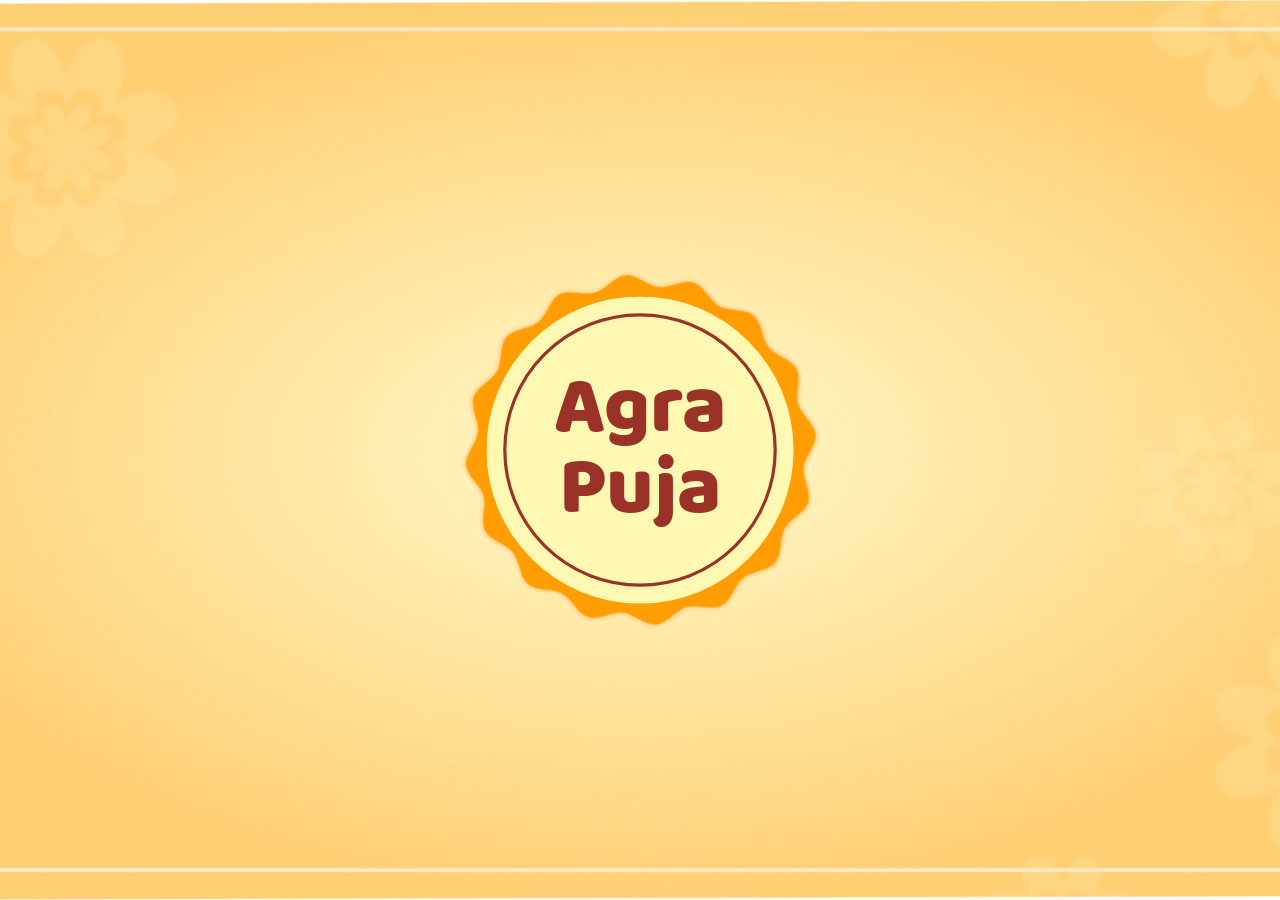
==== agra-puja.html @ 4d64795c "Initial commit" ====
<!doctype html>
<html lang="en">
  <head>
    <meta charset="UTF-8" />
    <meta name="viewport" content="width=device-width, initial-scale=1.0" />
    <title>agra-puja</title>
    <link rel="stylesheet" href="css/types-of-puja.css" />
    <link
      rel="stylesheet"
      href="https://cdn.jsdelivr.net/npm/swiper@11/swiper-bundle.min.css"
    />
    <style>
      .main-page {
        height: 100vh;
        width: 100%;
        position: relative;
        overflow: hidden;
        background-image: url("../assets/image/background-image.png");
        background-position: center;
        background-repeat: no-repeat;
        background-size: cover;
        background-attachment: fixed;
        display: flex;
        justify-content: center;
        align-items: center;
        font-family: "BalooRegular";
      }
    </style>
  </head>
  <body>
    <div class="main-page">
      <div class="page-load">
        <img class="" src="./assets/image/circle-img.png" alt="" />
        <div class="page-load-title">
          <span data-lang-key="type-2">Agra Puja</span>
        </div>
      </div>

      <nav>
        <div class="home-btn">
          <a href="index.html">
            <img src="./assets/image/home-img.png" alt="" />
          </a>
        </div>

        <div class="title-1">
          <div class="outer">
            <h1 data-lang-key="type-2">Agra Puja</h1>
          </div>
        </div>

        <div class="nav-lang-container">
          <div class="nav-btn english">E</div>
          <div class="nav-btn hindi">H</div>
          <div class="nav-btn gujrati">G</div>
        </div>

        <div class="moving-circle"></div>
      </nav>

      <main>
        <div class="container">
          <div class="circle-container">
            <div class="circle rounded-circle-1">
              <a href="anga-puja.html">
                <img class="" src="./assets/image/circle-img.png" alt="" />
                <div class="circle-content">
                  <span data-lang-key="type-1">Anga Puja</span>
                </div>
              </a>
            </div>

            <div class="circle rounded-circle-1">
              <a href="agra-puja.html">
                <img src="./assets/image/circle-img.png" alt="" />
                <div class="circle-content">
                  <span data-lang-key="type-2">Agra Puja</span>
                </div>
              </a>
            </div>

            <div class="circle rounded-circle-1">
              <a href="bhaav-puja.html">
                <img src="./assets/image/circle-img.png" alt="" />
                <div class="circle-content">
                  <span data-lang-key="type-3">Bhaav Puja</span>
                </div>
              </a>
            </div>
          </div>

          <div class="swiper pujaSwiper">
            <div class="swiper-wrapper">
              <!-- slide-1  -->
              <div class="swiper-slide">
                <div class="swiper-slides-images">
                  <img
                    class="swiper-slide-img-1"
                    src="./assets/image/swiper-img.png"
                    alt=""
                  />
                  <img
                    class="swiper-slide-img-2"
                    src="./assets/image/swiper-img-1.png"
                    alt=""
                  />
                  <div class="wrap">
                    <div class="video-mask">
                      <video
                        class="frame-video"
                        src="./assets/video/agra-puja/slide-2.1.mp4"
                        autoplay
                        muted
                        loop
                        playsinline
                      ></video>
                    </div>
                    <div class="swiper-content">
                      <span data-lang-key="slide-2.1"></span>
                    </div>
                  </div>
                </div>
              </div>
              <!-- slide-2  -->
              <div class="swiper-slide">
                <div class="swiper-slides-images">
                  <img
                    class="swiper-slide-img-1"
                    src="./assets/image/swiper-img.png"
                    alt=""
                  />
                  <img
                    class="swiper-slide-img-2"
                    src="./assets/image/swiper-img-1.png"
                    alt=""
                  />
                  <div class="wrap">
                    <div class="video-mask">
                      <video
                        class="frame-video"
                        src="./assets/video/agra-puja/dhoop-puja.mp4"
                        autoplay
                        muted
                        loop
                        playsinline
                      ></video>
                    </div>
                    <div class="swiper-content">
                      <span data-lang-key="slide-2.2"></span>
                    </div>
                  </div>
                </div>
              </div>
              <!-- slide-3  -->
              <div class="swiper-slide">
                <div class="swiper-slides-images">
                  <img
                    class="swiper-slide-img-1"
                    src="./assets/image/swiper-img.png"
                    alt=""
                  />
                  <img
                    class="swiper-slide-img-2"
                    src="./assets/image/swiper-img-1.png"
                    alt=""
                  />
                  <div class="wrap">
                    <div class="video-mask">
                      <video
                        class="frame-video"
                        src="./assets/video/agra-puja/deepak-puja.mp4"
                        autoplay
                        muted
                        loop
                        playsinline
                      ></video>
                    </div>
                    <div class="swiper-content">
                      <span data-lang-key="slide-2.3"></span>
                    </div>
                  </div>
                </div>
              </div>
              <!-- slide-4  -->
              <div class="swiper-slide">
                <div class="swiper-slides-images">
                  <img
                    class="swiper-slide-img-1"
                    src="./assets/image/swiper-img.png"
                    alt=""
                  />
                  <img
                    class="swiper-slide-img-2"
                    src="./assets/image/swiper-img-1.png"
                    alt=""
                  />
                  <div class="wrap">
                    <div class="video-mask">
                      <video
                        class="frame-video"
                        src="./assets/video/agra-puja/akshat-puja.mp4"
                        autoplay
                        muted
                        loop
                        playsinline
                      ></video>
                    </div>
                    <div class="swiper-content">
                      <span data-lang-key="slide-2.4"></span>
                    </div>
                  </div>
                </div>
              </div>

              <!-- slide-5  -->
              <div class="swiper-slide">
                <div class="swiper-slides-images">
                  <img
                    class="swiper-slide-img-1"
                    src="./assets/image/swiper-img.png"
                    alt=""
                  />
                  <img
                    class="swiper-slide-img-2"
                    src="./assets/image/swiper-img-1.png"
                    alt=""
                  />
                  <div class="wrap">
                    <div class="video-mask">
                      <video
                        class="frame-video"
                        src="./assets/video/agra-puja/naivaidya-puja.mp4"
                        autoplay
                        muted
                        loop
                        playsinline
                      ></video>
                    </div>
                    <div class="swiper-content">
                      <span data-lang-key="slide-2.5"></span>
                    </div>
                  </div>
                </div>
              </div>

              <!-- slide-6  -->
              <div class="swiper-slide">
                <div class="swiper-slides-images">
                  <img
                    class="swiper-slide-img-1"
                    src="./assets/image/swiper-img.png"
                    alt=""
                  />
                  <img
                    class="swiper-slide-img-2"
                    src="./assets/image/swiper-img-1.png"
                    alt=""
                  />
                  <div class="wrap">
                    <div class="video-mask">
                      <video
                        class="frame-video"
                        src="./assets/video/agra-puja/phal-puja.mp4"
                        autoplay
                        muted
                        loop
                        playsinline
                      ></video>
                    </div>
                    <div class="swiper-content">
                      <span data-lang-key="slide-2.6"></span>
                    </div>
                  </div>
                </div>
              </div>
            </div>

            <div class="navigations">
              <div class="prev-btn">
                <img src="./assets/image/left-navigation.png" alt="Previous" />
              </div>
              <div class="swiper-pagination"></div>
              <div class="next-btn">
                <img src="./assets/image/right-navigation.png" alt="Next" />
              </div>
            </div>
          </div>
        </div>
      </main>
    </div>

    <script src="./js/types-of-puja.js"></script>
    <script src="https://cdn.jsdelivr.net/npm/swiper@11/swiper-bundle.min.js"></script>

    <script>
      // =========================
      // audio elements
      // =========================
      const transitionAudio = new Audio("./assets/audio/transition.mp3");
      const circleClickSound = new Audio("./assets/audio/11.mp3");
      const swipeClickSound = new Audio("./assets/audio/swipe.mp3");
      const popClickSound = new Audio("./assets/audio/pop.mp3");

      function playSound(audio) {
        if (!audio) return;
        audio.currentTime = 0;
        audio.play().catch(function (err) {
          console.error("Error playing audio:", err);
        });
      }

      // play transition.mp3 once on page load
      window.addEventListener("DOMContentLoaded", function () {
        playSound(transitionAudio);
      });

      // circle links: play 11.mp3, then navigate after a short delay
      const circleLinks = document.querySelectorAll(".circle-container .circle a");

      circleLinks.forEach((link) => {
        link.addEventListener("click", function (e) {
          e.preventDefault();

          const destination = link.getAttribute("href");

          playSound(circleClickSound);

          setTimeout(function () {
            window.location.href = destination;
          }, 600);
        });
      });

      // swiper prev/next buttons: play siwpe.mp3
      const prevBtn = document.querySelector(".navigations .prev-btn");
      const nextBtn = document.querySelector(".navigations .next-btn");

      prevBtn?.addEventListener("click", function () {
        playSound(swipeClickSound);
      });

      nextBtn?.addEventListener("click", function () {
        playSound(swipeClickSound);
      });

      // home button: play pop.mp3, then navigate after a short delay
      const homeBtnLink = document.querySelector(".home-btn a");

      homeBtnLink?.addEventListener("click", function (e) {
        e.preventDefault();

        const destination = homeBtnLink.getAttribute("href");

        playSound(popClickSound);

        setTimeout(function () {
          window.location.href = destination;
        }, 600);
      });
    </script>
  </body>
</html>
---- css/types-of-puja.css ----
/* =========================================================
    GLOBAL RESET
    ========================================================= */
  * {
    box-sizing: border-box;
    margin: 0;
    padding: 0;
  }

  /* =========================================================
    CUSTOM FONTS
    ========================================================= */

  /* Baloo Regular */
  @font-face {
    font-family: "BalooRegular";
    src: url("../assets/fonts/BalooRegular400.ttf") format("truetype");
    font-weight: 400;
    font-style: normal;
    font-display: swap;
  }

  /* Berkshire Swash */
  @font-face {
    font-family: "BerkshireSwash";
    src: url("../assets/fonts/BerkshireSwash-Regular.ttf") format("truetype");
    font-weight: 400;
    font-style: normal;
    font-display: swap;
  }

  /* Chaparral Pro Bold */
  @font-face {
    font-family: "ChaparralPro";
    src: url("../assets/fonts/ChaparralPro-Bold.otf") format("opentype");
    font-weight: 700;
    font-style: normal;
    font-display: swap;
  }

  /* ITF Devanagari Bold */
  @font-face {
    font-family: "ITFDevanagariBold";
    src: url("../assets/assets/fonts/ITFDevanagari-Bold-02.otf") format("opentype");
    font-weight: 700;
    font-style: normal;
    font-display: swap;
  }

  /* =========================================================
    ROOT VARIABLES
    ========================================================= */
  :root {
    --primary: #fff8b3;
    --accent: #faa22c;
    --text: #9a3227;
    --secondray: #ff9d03;
    --bg: #afe2fd;
  }

  /* =========================================================
    NAVIGATION BAR
    ========================================================= */
  nav {
    position: absolute;
    inset: 0;
    display: flex;
    justify-content: space-between;
    align-items: center;
    height: 8vw;
    width: 100%;
    padding: 2vw 5vw;
    font-family: "BalooRegular";
  }


  /* hidden state */
  .home-btn,
  .nav-lang-container {
    opacity: 0;
    visibility: hidden;
    transform: scale(0.2) translateY(1vw);
    transform-origin: center;
  }

  /* bubble animation */
  @keyframes bubblePop {
    0% {
      opacity: 0;
      visibility: visible;
      transform: scale(0.2) translateY(1vw);
    }

    25% {
      opacity: 1;
      visibility: visible;
      transform: scale(0.92) translateY(0);
    }

    50% {
      opacity: 1;
      visibility: visible;
      transform: scale(0.82) translateY(0);
    }

    100% {
      opacity: 1;
      visibility: visible;
      transform: scale(1) translateY(0);
    }
  }

  /* when page is ready */
  .page-ready .home-btn,
  .page-ready .nav-lang-container {
    visibility: visible;
    animation: bubblePop 700ms ease forwards;
  }

  /* =========================================================
    HOME BUTTON
    ========================================================= */
  .home-btn {
    width: 8.5vw;
    position: relative;
    z-index: 1000;
  }

  .home-btn a {
    display: flex;
    justify-content: center;
    align-items: center;
    text-decoration: none;
    width: 3.7vw;
    height: 3.7vw;
    border-radius: 50%;
    cursor: pointer;
    transition: border 0.1s ease;
    pointer-events: auto;
  }

  .home-btn a:active {
    border: 0.3vb solid var(--text);
  }

  .home-btn a img {
    width: 3.5vw;
    height: 3.5vw;
    display: block;
    pointer-events: none;
  }

  /* =========================================================
    TITLE
    ========================================================= */
  .title-1 {
    margin-top: 1vw;
    width: 35vw;
    height: 6vw;
    background-color: var(--primary);
    display: flex;
    justify-content: center;
    align-items: center;
    border-radius: 20vw;
    opacity: 0;
    visibility: hidden;
  }

  .outer {
    width: 34vw;
    height: 5vw;
    display: flex;
    justify-content: center;
    align-items: center;
    border-radius: 20vw;
    border: 0.8vb solid var(--secondray);
    outline: 0.25vb solid #6e1332;
    outline-offset: -0.8vw;
    text-align: center;
  }

  .outer h1 {
    font-size: 2.5vw !important;
    color: var(--text);
  }

  /* intro animation states for title */
  .title-1.intro-center {
    position: fixed !important;
    top: 50%;
    left: 50%;
    margin-top: 0 !important;
    transform: translate(-50%, -50%) scale(3);
    z-index: 99998;
    transition:
      top 1s ease,
      left 1s ease,
      transform 1s ease,
      margin-top 1s ease;
  }

  .title-1.intro-start {
    position: fixed !important;
    top: 50%;
    left: 50%;
    margin-top: 0 !important;
    transform: translate(-50%, -50%) scale(3);
    z-index: 99998;
    opacity: 1;
    visibility: visible;
    transition:
      top 1.5s ease,
      left 1.5s ease,
      transform 1.5s ease,
      opacity 0.5s ease;
  }

  .title-1.intro-show {
    opacity: 1;
    visibility: visible;
  }

  .title-1.intro-move {
    top: 2vw;
    left: 50%;
    margin-top: 1vw !important;
    transform: translateX(-50%) scale(1);
    opacity: 1;
    visibility: visible;
    z-index: 99998;
  }

  /* =========================================================
    LANGUAGE SWITCHER
    ========================================================= */
  .nav-lang-container {
    width: 8.5vw;
    height: 3vw;
    display: flex;
    justify-content: space-between;
    align-items: center;
    pointer-events: auto;
    z-index: 10;
  }

  .nav-lang-container .nav-btn {
    width: 2.2vw;
    height: 2.2vw;
    font-family: "BalooRegular";
    text-align: center;
    border-radius: 50%;
    z-index: 11;
    border: 0.3vb solid var(--text);
    padding: 0.5vw;
    display: flex;
    justify-content: center;
    align-items: center;
    font-size: 2vw;
    color: var(--text);
    opacity: 0.6;
    cursor: pointer !important;
    transition:
      transform 250ms ease,
      opacity 250ms ease,
      background-color 0.8s ease;
    transform: scale(1);
    background-color: transparent;
  }

  .nav-lang-container .nav-btn.active {
    display: flex;
    justify-content: center;
    align-items: center !important;
    opacity: 1;
    transform: scale(1.15);
    background-color: var(--primary);
  }

  /* =========================================================
    MOVING CIRCLE INDICATOR
    ========================================================= */
  .moving-circle {
    position: absolute;
    pointer-events: none;
    top: 2.5vw !important;
    right: 10.54vw !important;
    z-index: 0;
    width: 3vw;
    height: 3vw;
    border: 0.3vb solid var(--text);
    border-radius: 50%;
    transition: transform 300ms ease;
    opacity: 0;
    visibility: hidden;
  }

  .page-ready .moving-circle {
    opacity: 1;
    visibility: visible;
    transition: opacity 0.6s ease;
    transition-delay: 0.4s;
  }

  .moving-circle.jiggle {
    animation: jiggleX 0.9s ease-in-out 1;
  }

  @keyframes jiggleX {
    0% {
      transform: translate(var(--x, 0px), var(--y, 0px)) translateX(0);
    }

    25% {
      transform: translate(var(--x, 0px), var(--y, 0px)) translateX(-0.6vw);
    }

    50% {
      transform: translate(var(--x, 0px), var(--y, 0px)) translateX(0.6vw);
    }

    75% {
      transform: translate(var(--x, 0px), var(--y, 0px)) translateX(-0.3vw);
    }

    90% {
      transform: translate(var(--x, 0px), var(--y, 0px)) translateX(0.3vw);
    }

    100% {
      transform: translate(var(--x, 0px), var(--y, 0px)) translateX(0);
    }
  }

  /* =========================================================
    MAIN SECTION
    ========================================================= */
  main {
    position: relative;
    width: 100%;
    height: 100%;
    opacity: 0;
    visibility: hidden;
    pointer-events: none;
    transition: opacity 1.5s ease;
  }

  .main-visible main {
    opacity: 1;
    visibility: visible;
    pointer-events: auto;
  }

  main .container {
    position: relative;
    margin-top: 7vw;
    width: 100%;
    height: 40vw;
  }

  /* =========================================================
    SIDE CIRCLE MENU
    ========================================================= */
  .circle-container {
    position: absolute;
    width: 8vw;
    height: 24vw;
    top: 45%;
    left: 4%;
    transform: translate(-50%, -50%);
    display: flex;
    flex-direction: column;
    justify-content: space-between;
    align-items: center;
    z-index: 10000;
  }

  .circle-container .circle {
    position: relative;
  }

  .circle-container .circle img {
    width: 6vw;
    height: 6vw;
    object-fit: contain;
    transform: scale(1) rotate(0deg);
    transition: transform 1s ease;
    transform-origin: center;
  }

  .circle-container .circle:hover img {
    transform: scale(1.03) rotate(50deg);
  }

  .circle-container .circle .circle-content {
    position: absolute;
    width: 5vw;
    height: 5vw;
    background-color: #fff0b5;
    top: 3vw;
    left: 49.5%;
    transform: translate(-50%, -50%);
    border-radius: 50%;
    outline: 0.1vb solid #6e1332;
    outline-offset: -0.4vw;
    font-family: "BalooRegular";
    transition: outline-offset 1s ease;
  }

  .circle-container .circle:hover .circle-content {
    outline-offset: -0.2vw;
  }

  .circle-container .circle .circle-content span {
    position: absolute;
    word-wrap: wrap;
    top: 50%;
    left: 50%;
    font-size: 1vw;
    line-height: 1.3vw;
    color: var(--text);
    transform: translate(-50%, -50%) scale(1);
    text-align: center;
    transition: transform 2s ease;
  }

  .circle-container .circle:hover .circle-content span {
    transform: translate(-50%, -50%) scale(1.2);
  }

   /* body[data-lang="Hindi"] .circle-container .circle .circle-content span {

} */

body[data-lang="Gujarati"] .circle-container .circle .circle-content span{
    font-weight: 700!important;
}

  /* =========================================================
    PAGE LOADER
    ========================================================= */
  .page-load {
    position: fixed;
    inset: 0;
    margin: auto;
    width: 50vw;
    height: 35vw;
    display: flex;
    justify-content: center;
    align-items: center;
    z-index: 999;
    opacity: 1;
    transition: opacity 0.2s ease;
  }

  .page-load img {
    width: 35vw;
    height: 35vw;
    object-fit: stretch;
    transform: rotate(0deg) scaleX(1) scaleY(1);
    animation: loaderRotate 3s ease forwards;
    transform-origin: center;
  }

  .page-load.fade-out {
    opacity: 0;
  }

  @keyframes loaderRotate {
    0% {
      transform: rotate(0deg) scaleX(1) scaleY(1);
    }

    30% {
      transform: rotate(-30deg) scaleX(1) scaleY(1);
    }

    100% {
      transform: rotate(130deg) scaleX(0.8) scaleY(0.8);
    }
  }

  .page-load-title {
    position: absolute;
    top: 50%;
    left: 50%;
    width: 30vw;
    height: 30vw;
    border-radius: 50vw;
    background-color: var(--primary);
    outline: 0.5vb solid var(--text);
    outline-offset: -2vw;
    display: flex;
    justify-content: center;
    align-items: center;
    object-fit: cover;
    transform: translate(-50%, -50%) scaleX(1) scaleY(1);
    transform-origin: center;
    animation: titleShrink 3s ease forwards;
  }

  @keyframes titleShrink {
    0% {
      transform: translate(-50%, -50%) scaleX(1) scaleY(1);
    }

    30% {
      transform: translate(-50%, -50%) scaleX(1) scaleY(1);
    }

    100% {
      transform: translate(-50%, -50%) scaleX(0.8) scaleY(0.8);
    }
  }

  .page-load-title span {
    font-size: 8vw;
    word-wrap: wrap;
    line-height: 8vw;
    text-align: center;
    color: var(--text);
  }

  body[data-lang="Hindi"] .page-load-title span {
    font-size: 6.5vw;
  }

  body[data-lang="Gujarati"] .page-load-title span {
    font-size: 6.5vw;
    font-weight: 700 !important;
  }


  /* stretch image AFTER rotation */
  @keyframes loaderStretchImg {
    0% {
      transform: rotate(90deg) scaleX(1) scaleY(1);
    }

    100% {
      transform: rotate(90deg) scaleX(0.2) scaleY(2);
    }
  }

  /* stretch title AFTER rotation */
  @keyframes loaderStretchTitle {
    0% {
      transform: translate(-50%, -50%) scaleX(1) scaleY(1);
    }

    100% {
      transform: translate(-50%, -50%) scaleX(2) scaleY(0.2);
    }
  }

  .page-load.stretch img {
    animation: loaderStretchImg 500ms ease forwards;
  }

  .page-load.stretch .page-load-title {
    animation: loaderStretchTitle 500ms ease forwards;
  }

  /* =========================================================
    SWIPER LAYOUT
    ========================================================= */

  .swiper {
    width: 100%;
    height: 40vw;
    display: flex;
    justify-content: center;
    align-content: center !important;
    z-index: 100 !important;
  }

  .swiper-slide {
    width: 100%;
    height: 40vw;
    display: flex !important;
    justify-content: space-between !important;
    align-items: center !important;
  }

  /* =========================================================
    SWIPER IMAGE AREA
    ========================================================= */

  .swiper-slides-images {
    width: 60vw;
    height: 30vw;
    position: relative;
    display: flex;
    justify-content: center;
    align-items: center;
    margin: 0 auto;
  }

  .swiper-slide-img-1 {
    position: absolute;
    width: 40vw;
    height: 30vw;
    object-fit: stretch;
    margin-bottom: 5vw;
    transform: scale(1);
    display: block;
    transform-origin: center;
  }

  .swiper-slide-img-2 {
    position: absolute;
    width: 30vw;
    height: 30vw;
    object-fit: stretch;
    margin-bottom: 5vw;
    display: none;
    width: 3vw;
    transform-origin: center;
    pointer-events: none;
  }

  .swiper-slide.animate-in .swiper-slide-img-1 {
    animation: jiggleLR 2s ease-in-out;
  }

  .swiper-slide.show-second .swiper-slide-img-2 {
    display: block;
    animation:
      img2GrowIn 900ms ease forwards,
      stretchy 900ms ease-in-out forwards;
    transform-origin: center center;
  }

  @keyframes jiggleLR {
    0% {
      transform: translateX(0vw);
    }

    15% {
      transform: translateX(-2vw);
    }

    30% {
      transform: translateX(2vw);
    }

    45% {
      transform: translateX(-2w);
    }

    60% {
      transform: translateX(2vw);
    }

    75% {
      transform: translateX(-2vw);
    }

    100% {
      transform: translateX(0);
    }
  }

  @keyframes img2GrowIn {
    0% {
      width: 30vw;
    }

    100% {
      width: 65vw;
    }
  }

  @keyframes stretchy {
    0% {
      transform: scaleX(1.1) scaleY(1);
    }

    25% {
      transform: scaleX(1.5) scaleY(1);
    }

    50% {
      transform: scaleX(1) scaleY(1);
    }

    75% {
      transform: scaleX(1.1) scaleY(1);
    }

    100% {
      transform: scaleX(1) scaleY(1);
    }
  }

  /* =========================================================
    SWIPER CONTENT WRAP
    ========================================================= */
  .swiper-slides-images .wrap {
    position: absolute;
    left: -0.1vw;
    width: 70vw;
    height: 30vw;
    display: none;
    justify-content: center;
    align-items: center;
    margin-bottom: 5vw;
  }

  .pujaSwiper.show-wrap .swiper-slides-images .wrap {
    display: flex;
  }


  .swiper-slide.show-second .wrap {
    display: flex;
    animation: jiggleX 900ms ease-in-out forwards;
    transform-origin: center center;
  }

  .swiper-slide.show-wrap .wrap {
    display: flex;
  }


  .swiper-content {
    font-size: 1.8vw;
    color: white;
    width: 20vw;
    height: 10vw;
    margin-left: 22vw;
    display: flex;
    justify-content: center;
    align-items: center;
    text-align: center;
  }

  /* body[data-lang="Hindi"] {
  font-family: "ITFDevanagari"!important;
  font-weight: 400!important;
} */

body[data-lang="Gujarati"] .swiper-content  {
  font-weight: 700!important;
}
  /* =========================================================
    VIDEO MASK
    ========================================================= */
  .video-mask {
    position: absolute;
    left: -11vw;
    top: -0.05vw;
    width: 55vw;
    height: 30vw;
    overflow: hidden;
    border: 0.2vb solid white !important;
    -webkit-mask-image: url("../assets/image/swiper-img.png");
    mask-image: url("../assets/image/swiper-img.png");
    -webkit-mask-repeat: no-repeat;
    mask-repeat: no-repeat;
    -webkit-mask-position: center;
    mask-position: center;
    -webkit-mask-size: 35vw 28vw;
    mask-size: 35vw 28.1vw;
    -webkit-mask-mode: alpha;
    mask-mode: alpha;
  }

  .video-mask::after {
    content: "";
    position: absolute;
    inset: 0;
    border: 0.2vw solid #a46900 !important;
    -webkit-mask-image: url("../assets/image/swiper-img.png");
    mask-image: url("../assets/image/swiper-img.png");
    -webkit-mask-repeat: no-repeat;
    mask-repeat: no-repeat;
    -webkit-mask-position: center;
    mask-position: center;
    -webkit-mask-size: 33vw 28vw;
    mask-size: 33vw 28vw;
    pointer-events: none;
  }

  .video-mask .frame-video {
    position: absolute;
    left: 50%;
    top: 50%;
    width: 100%;
    height: 100%;
    transform: translate(-50%, -50%);
    object-fit: contain;
    display: block;
  }

  /* =========================================================
    SWIPER NAVIGATION AND PAGINATION
    ========================================================= */
  .navigations {
    position: absolute;
    bottom: 0vw !important;
    left: 50%;
    transform: translateX(-50%);
    height: 5vw;
    width: 25vw;
    display: flex;
    justify-content: space-between;
    z-index: 9999;
    pointer-events: none !important;
  }

  .swiper-pagination {
    position: fixed;
    bottom: 2vw !important;
  }

  .swiper-pagination-bullet {
    background: #a46900 !important;
    opacity: 0.4 !important;
    width: 0.8vw !important;
    height: 0.8vw !important;
    margin: 0 0.4vw !important;
  }

  .swiper-pagination-bullet-active {
    background: #a46900 !important;
    opacity: 1 !important;
  }

  .prev-btn,
  .next-btn {
    pointer-events: auto !important;
    cursor: pointer !important;
    width: 4vw;
    height: 4vw;
    border: 0.4vb solid var(--text);
    border-radius: 50%;
    display: flex;
    align-items: center;
    transition: transform 0.5s ease;
    transform-origin: center;
  }

  .prev-btn:active,
  .next-btn:active {
    transform: scale(1.12);
  }

  .prev-btn {
    left: 3vw;
    padding-left: 0.6vw;
  }

  .next-btn {
    right: -3vw;
    padding-left: 0.3vw;
  }

  .prev-btn img,
  .next-btn img {
    width: 2.5vw;
    height: 1.8vw;
    pointer-events: none !important;
    transition: transform 0.5s ease;
    transform-origin: center;
  }

  .prev-btn:active img {
    transform: translateX(-0.6vw) scale(1.15);
  }

  .next-btn:active img {
    transform: translateX(0.5vw) scale(1.15);
  }

  .navigations .prev-btn.is-disabled,
  .navigations .next-btn.is-disabled {
    opacity: 0.6;
    pointer-events: none !important;
    cursor: none !important;
  }

  /* =========================================================
    PAGE READY STATE
    ========================================================= */
  /* .page-ready main {
    opacity: 1;
    visibility: visible;
    pointer-events: auto;
    transition: opacity 0.8s ease;
  } */
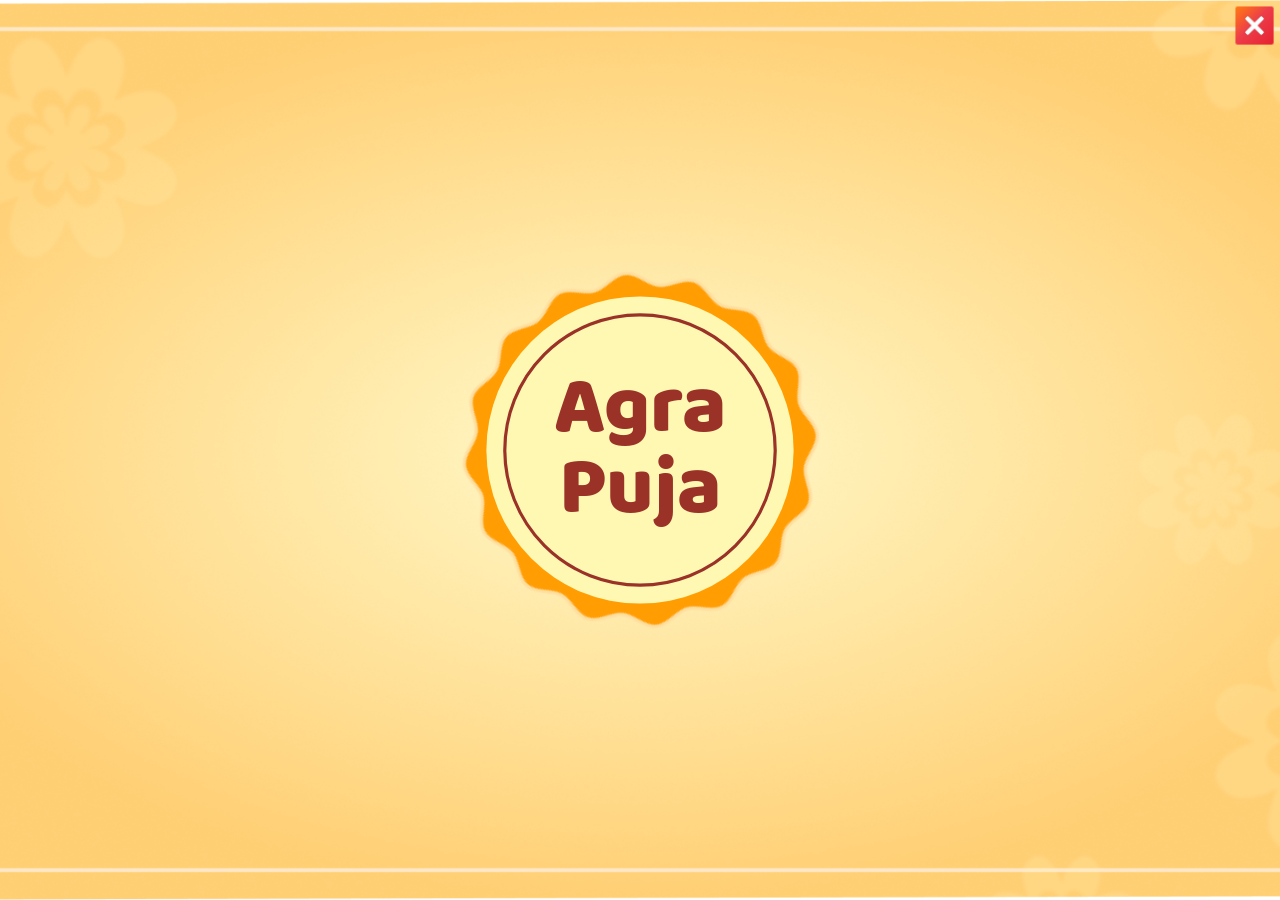
==== commit 9807edca: "." ====
--- a/agra-puja.html
+++ b/agra-puja.html
@@ -7,7 +7,7 @@
     <link rel="stylesheet" href="css/types-of-puja.css" />
     <link
       rel="stylesheet"
-      href="https://cdn.jsdelivr.net/npm/swiper@11/swiper-bundle.min.css"
+      href="./css/swiper-bundle.min.css"
     />
     <style>
       .main-page {
@@ -290,7 +290,8 @@
     </div>
 
     <script src="./js/types-of-puja.js"></script>
-    <script src="https://cdn.jsdelivr.net/npm/swiper@11/swiper-bundle.min.js"></script>
+        <script src="./js/swiper-bundle.min.js"></script>
+            <script src="./js/djp.js"></script>
 
     <script>
       // =========================
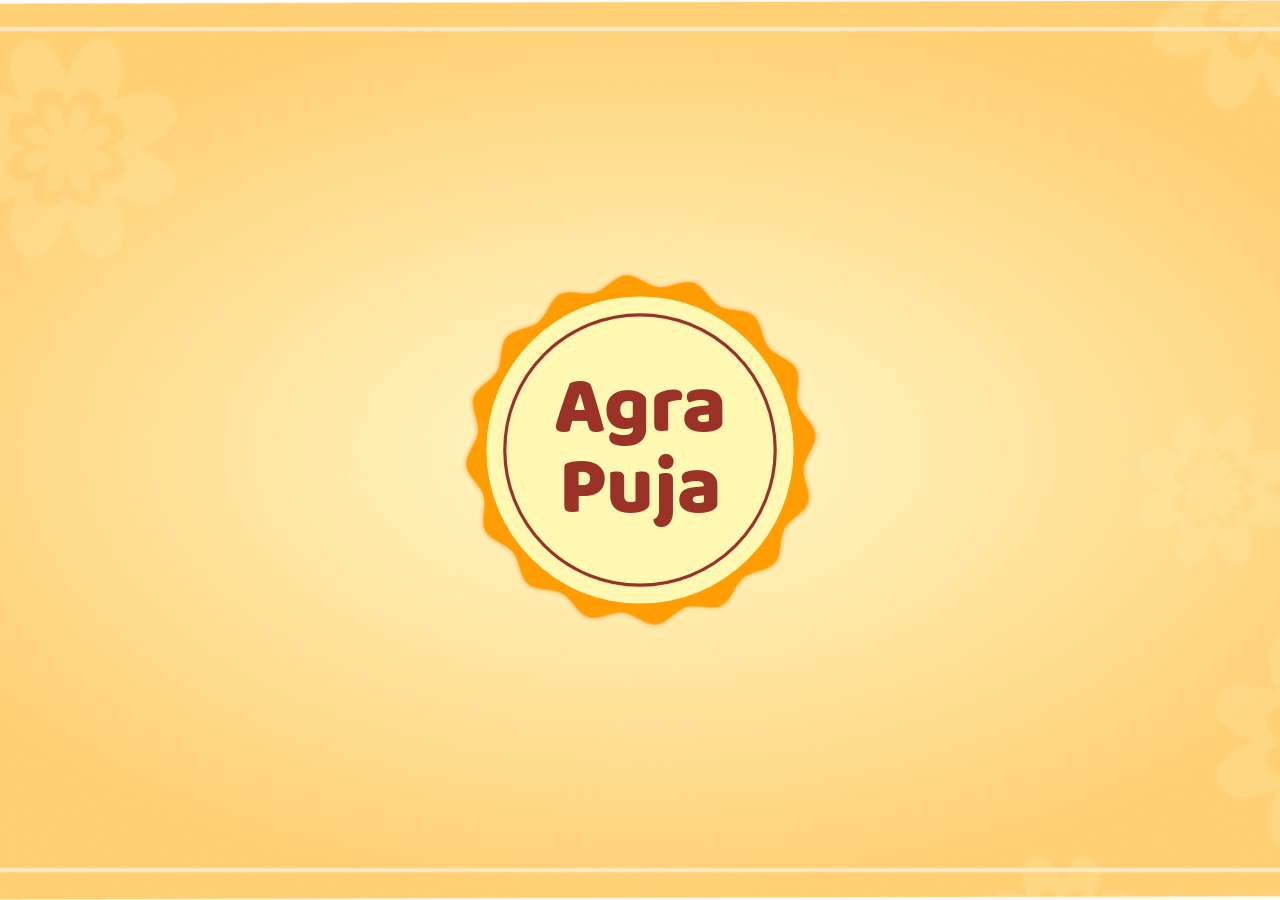
==== commit e1cb15e0: "Load translations from data.js, fix file:// mask-image, hide back-button - script.js and types-of-pu" ====
--- a/agra-puja.html
+++ b/agra-puja.html
@@ -15,7 +15,7 @@
         width: 100%;
         position: relative;
         overflow: hidden;
-        background-image: url("../assets/image/background-image.png");
+        background-image: url("./assets/image/background-image.png");
         background-position: center;
         background-repeat: no-repeat;
         background-size: cover;
@@ -289,6 +289,7 @@
       </main>
     </div>
 
+    <script src="./js/data.js"></script>
     <script src="./js/types-of-puja.js"></script>
         <script src="./js/swiper-bundle.min.js"></script>
             <script src="./js/djp.js"></script>
--- a/css/types-of-puja.css
+++ b/css/types-of-puja.css
@@ -1,3 +1,7 @@
+:root {
+  --swiper-img-mask: url("[data-uri]");
+}
+
   /* =========================================================
     GLOBAL RESET
     ========================================================= */
@@ -5,6 +9,11 @@
     box-sizing: border-box;
     margin: 0;
     padding: 0;
+  }
+
+  /* djp.js injects this button expecting a close.png asset we don't have */
+  .back-button {
+    display: none !important;
   }
 
   /* =========================================================
@@ -753,8 +762,8 @@
     height: 30vw;
     overflow: hidden;
     border: 0.2vb solid white !important;
-    -webkit-mask-image: url("../assets/image/swiper-img.png");
-    mask-image: url("../assets/image/swiper-img.png");
+    -webkit-mask-image: var(--swiper-img-mask);
+    mask-image: var(--swiper-img-mask);
     -webkit-mask-repeat: no-repeat;
     mask-repeat: no-repeat;
     -webkit-mask-position: center;
@@ -770,8 +779,8 @@
     position: absolute;
     inset: 0;
     border: 0.2vw solid #a46900 !important;
-    -webkit-mask-image: url("../assets/image/swiper-img.png");
-    mask-image: url("../assets/image/swiper-img.png");
+    -webkit-mask-image: var(--swiper-img-mask);
+    mask-image: var(--swiper-img-mask);
     -webkit-mask-repeat: no-repeat;
     mask-repeat: no-repeat;
     -webkit-mask-position: center;
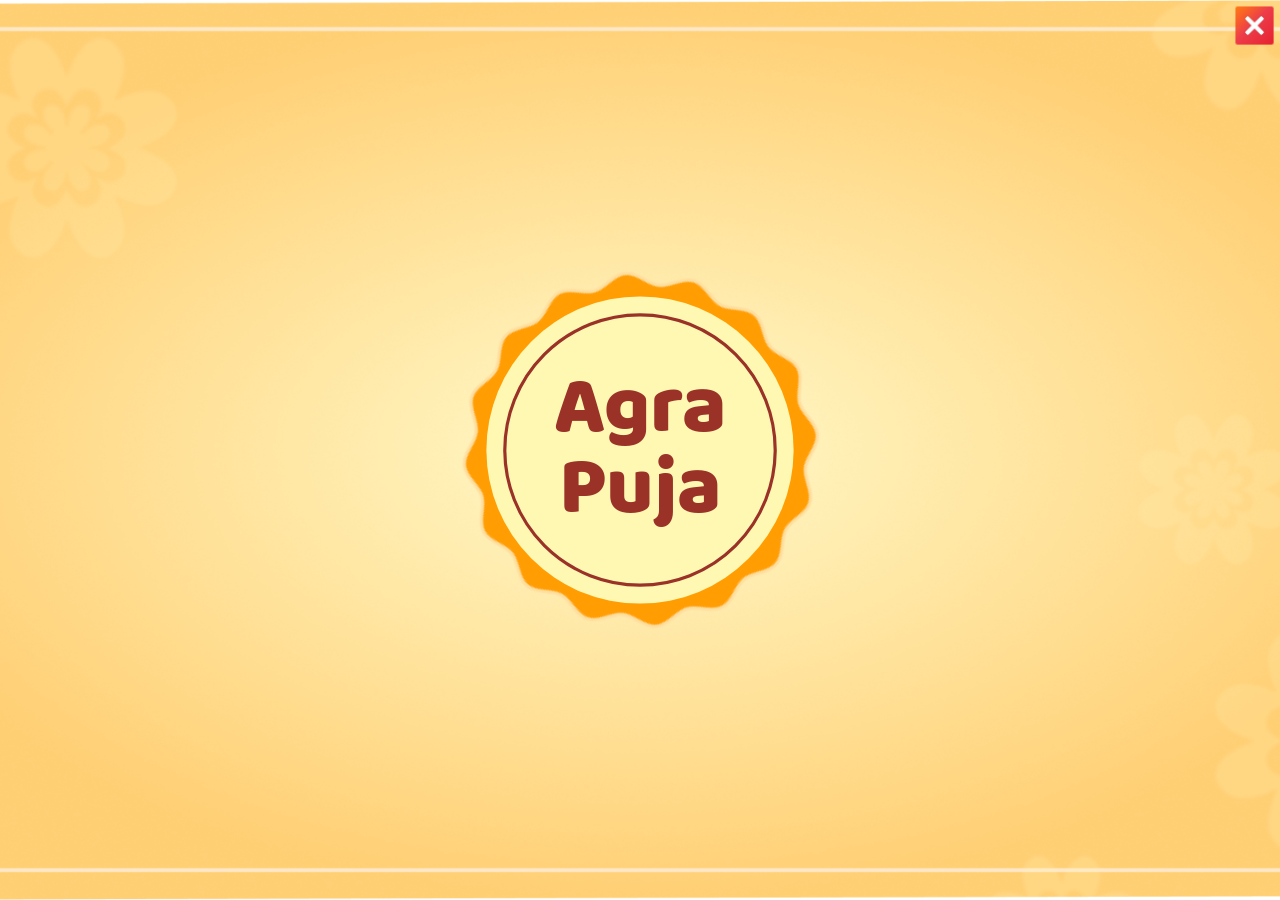
==== commit 3ea4b673: "Port gyanpanchami-style language toggle, fix video restart and z-index bugs - Replace the animated m" ====
--- a/agra-puja.html
+++ b/agra-puja.html
@@ -49,13 +49,19 @@
           </div>
         </div>
 
-        <div class="nav-lang-container">
-          <div class="nav-btn english">E</div>
-          <div class="nav-btn hindi">H</div>
-          <div class="nav-btn gujrati">G</div>
-        </div>
-
-        <div class="moving-circle"></div>
+        <div id="langSelect">
+          <div id="language">
+            <label><input type="radio" name="lang" id="en" value="English">
+              <span>E</span>
+            </label>
+            <label><input type="radio" name="lang" id="hi" value="Hindi">
+              <span>H</span>
+            </label>
+            <label><input type="radio" name="lang" id="gu" value="Gujarati">
+              <span>G</span>
+            </label>
+          </div>
+        </div>
       </nav>
 
       <main>
--- a/css/types-of-puja.css
+++ b/css/types-of-puja.css
@@ -9,11 +9,6 @@
     box-sizing: border-box;
     margin: 0;
     padding: 0;
-  }
-
-  /* djp.js injects this button expecting a close.png asset we don't have */
-  .back-button {
-    display: none !important;
   }
 
   /* =========================================================
@@ -50,7 +45,7 @@
   /* ITF Devanagari Bold */
   @font-face {
     font-family: "ITFDevanagariBold";
-    src: url("../assets/assets/fonts/ITFDevanagari-Bold-02.otf") format("opentype");
+    src: url("../assets/fonts/ITFDevanagari-Bold-02.otf") format("opentype");
     font-weight: 700;
     font-style: normal;
     font-display: swap;
@@ -80,12 +75,13 @@
     width: 100%;
     padding: 2vw 5vw;
     font-family: "BalooRegular";
+    z-index: 20;
   }
 
 
   /* hidden state */
   .home-btn,
-  .nav-lang-container {
+  #langSelect {
     opacity: 0;
     visibility: hidden;
     transform: scale(0.2) translateY(1vw);
@@ -121,7 +117,7 @@
 
   /* when page is ready */
   .page-ready .home-btn,
-  .page-ready .nav-lang-container {
+  .page-ready #langSelect {
     visibility: visible;
     animation: bubblePop 700ms ease forwards;
   }
@@ -240,104 +236,55 @@
   }
 
   /* =========================================================
-    LANGUAGE SWITCHER
-    ========================================================= */
-  .nav-lang-container {
-    width: 8.5vw;
-    height: 3vw;
-    display: flex;
-    justify-content: space-between;
-    align-items: center;
+    LANGUAGE SWITCHER — ported from gyanpanchami's #langSelect (radio pill)
+    ========================================================= */
+  #language {
+    background-color: transparent;
+    border: 0.21vw solid #fff;
+    border-radius: 50vw;
+    box-shadow: 0 0.2vw 0.1vw rgba(0, 0, 0, 0.25);
+    text-align: center;
+    display: flex;
+    align-items: center;
+    justify-content: space-evenly;
+    height: 3.39vw;
+    padding: 0 0.4vw;
     pointer-events: auto;
     z-index: 10;
   }
 
-  .nav-lang-container .nav-btn {
-    width: 2.2vw;
-    height: 2.2vw;
-    font-family: "BalooRegular";
-    text-align: center;
+  #language label {
+    cursor: pointer;
+    padding: 0.15vw;
+    display: flex !important;
+    justify-content: center;
+    align-items: center;
+    flex-wrap: wrap;
+  }
+
+  #language label input {
+    display: none;
+  }
+
+  #language label span {
+    width: 2.375vw;
+    aspect-ratio: 1;
+    box-sizing: border-box;
+    border: 0.21vw solid white;
+    overflow: hidden;
+    font-size: 1.6vw;
+    display: flex;
+    align-items: center;
+    justify-content: center;
     border-radius: 50%;
-    z-index: 11;
-    border: 0.3vb solid var(--text);
-    padding: 0.5vw;
-    display: flex;
-    justify-content: center;
-    align-items: center;
-    font-size: 2vw;
-    color: var(--text);
-    opacity: 0.6;
-    cursor: pointer !important;
-    transition:
-      transform 250ms ease,
-      opacity 250ms ease,
-      background-color 0.8s ease;
-    transform: scale(1);
-    background-color: transparent;
-  }
-
-  .nav-lang-container .nav-btn.active {
-    display: flex;
-    justify-content: center;
-    align-items: center !important;
-    opacity: 1;
-    transform: scale(1.15);
-    background-color: var(--primary);
-  }
-
-  /* =========================================================
-    MOVING CIRCLE INDICATOR
-    ========================================================= */
-  .moving-circle {
-    position: absolute;
-    pointer-events: none;
-    top: 2.5vw !important;
-    right: 10.54vw !important;
-    z-index: 0;
-    width: 3vw;
-    height: 3vw;
-    border: 0.3vb solid var(--text);
-    border-radius: 50%;
-    transition: transform 300ms ease;
-    opacity: 0;
-    visibility: hidden;
-  }
-
-  .page-ready .moving-circle {
-    opacity: 1;
-    visibility: visible;
-    transition: opacity 0.6s ease;
-    transition-delay: 0.4s;
-  }
-
-  .moving-circle.jiggle {
-    animation: jiggleX 0.9s ease-in-out 1;
-  }
-
-  @keyframes jiggleX {
-    0% {
-      transform: translate(var(--x, 0px), var(--y, 0px)) translateX(0);
-    }
-
-    25% {
-      transform: translate(var(--x, 0px), var(--y, 0px)) translateX(-0.6vw);
-    }
-
-    50% {
-      transform: translate(var(--x, 0px), var(--y, 0px)) translateX(0.6vw);
-    }
-
-    75% {
-      transform: translate(var(--x, 0px), var(--y, 0px)) translateX(-0.3vw);
-    }
-
-    90% {
-      transform: translate(var(--x, 0px), var(--y, 0px)) translateX(0.3vw);
-    }
-
-    100% {
-      transform: translate(var(--x, 0px), var(--y, 0px)) translateX(0);
-    }
+    color: white;
+    background: #802922;
+  }
+
+  #language input:checked + span {
+    background: #fff;
+    color: #802922;
+    border-color: #ffd35a;
   }
 
   /* =========================================================
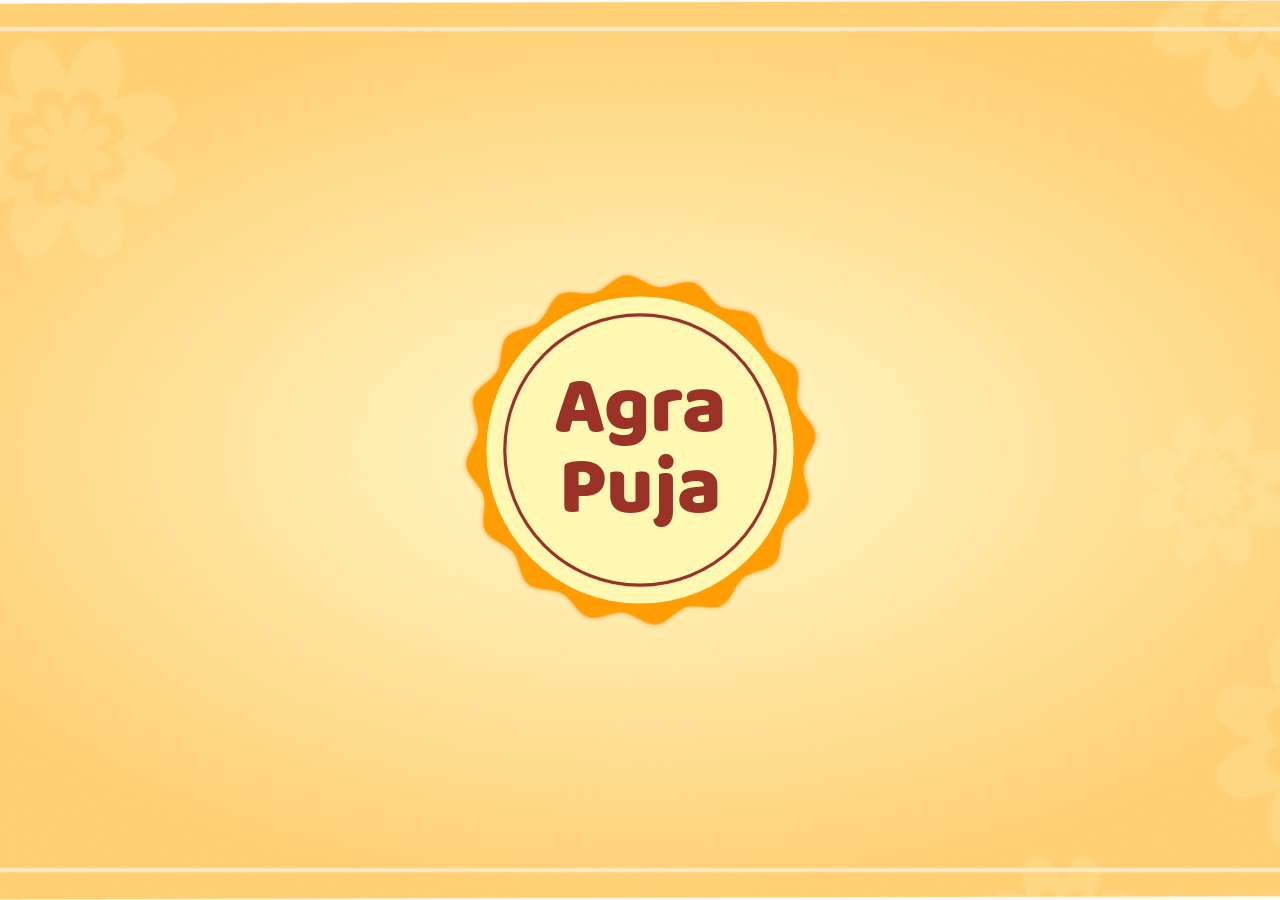
==== commit 2361e2a1: "Remove djp.js, slim mask image, tune slide video preload, drop dead fonts/files, fix pranam refs Co-" ====
--- a/agra-puja.html
+++ b/agra-puja.html
@@ -115,11 +115,9 @@
                       <video
                         class="frame-video"
                         src="./assets/video/agra-puja/slide-2.1.mp4"
-                        autoplay
-                        muted
-                        loop
-                        playsinline
-                      ></video>
+                        muted
+                        loop
+                        playsinline preload="auto"></video>
                     </div>
                     <div class="swiper-content">
                       <span data-lang-key="slide-2.1"></span>
@@ -145,11 +143,9 @@
                       <video
                         class="frame-video"
                         src="./assets/video/agra-puja/dhoop-puja.mp4"
-                        autoplay
-                        muted
-                        loop
-                        playsinline
-                      ></video>
+                        muted
+                        loop
+                        playsinline preload="none"></video>
                     </div>
                     <div class="swiper-content">
                       <span data-lang-key="slide-2.2"></span>
@@ -175,11 +171,9 @@
                       <video
                         class="frame-video"
                         src="./assets/video/agra-puja/deepak-puja.mp4"
-                        autoplay
-                        muted
-                        loop
-                        playsinline
-                      ></video>
+                        muted
+                        loop
+                        playsinline preload="none"></video>
                     </div>
                     <div class="swiper-content">
                       <span data-lang-key="slide-2.3"></span>
@@ -205,11 +199,9 @@
                       <video
                         class="frame-video"
                         src="./assets/video/agra-puja/akshat-puja.mp4"
-                        autoplay
-                        muted
-                        loop
-                        playsinline
-                      ></video>
+                        muted
+                        loop
+                        playsinline preload="none"></video>
                     </div>
                     <div class="swiper-content">
                       <span data-lang-key="slide-2.4"></span>
@@ -236,11 +228,9 @@
                       <video
                         class="frame-video"
                         src="./assets/video/agra-puja/naivaidya-puja.mp4"
-                        autoplay
-                        muted
-                        loop
-                        playsinline
-                      ></video>
+                        muted
+                        loop
+                        playsinline preload="none"></video>
                     </div>
                     <div class="swiper-content">
                       <span data-lang-key="slide-2.5"></span>
@@ -267,11 +257,9 @@
                       <video
                         class="frame-video"
                         src="./assets/video/agra-puja/phal-puja.mp4"
-                        autoplay
-                        muted
-                        loop
-                        playsinline
-                      ></video>
+                        muted
+                        loop
+                        playsinline preload="none"></video>
                     </div>
                     <div class="swiper-content">
                       <span data-lang-key="slide-2.6"></span>
@@ -298,7 +286,6 @@
     <script src="./js/data.js"></script>
     <script src="./js/types-of-puja.js"></script>
         <script src="./js/swiper-bundle.min.js"></script>
-            <script src="./js/djp.js"></script>
 
     <script>
       // =========================
--- a/css/types-of-puja.css
+++ b/css/types-of-puja.css
@@ -1,5 +1,5 @@
 :root {
-  --swiper-img-mask: url("[data-uri]");
+  --swiper-img-mask: url("[data-uri]");
 }
 
   /* =========================================================
@@ -20,33 +20,6 @@
     font-family: "BalooRegular";
     src: url("../assets/fonts/BalooRegular400.ttf") format("truetype");
     font-weight: 400;
-    font-style: normal;
-    font-display: swap;
-  }
-
-  /* Berkshire Swash */
-  @font-face {
-    font-family: "BerkshireSwash";
-    src: url("../assets/fonts/BerkshireSwash-Regular.ttf") format("truetype");
-    font-weight: 400;
-    font-style: normal;
-    font-display: swap;
-  }
-
-  /* Chaparral Pro Bold */
-  @font-face {
-    font-family: "ChaparralPro";
-    src: url("../assets/fonts/ChaparralPro-Bold.otf") format("opentype");
-    font-weight: 700;
-    font-style: normal;
-    font-display: swap;
-  }
-
-  /* ITF Devanagari Bold */
-  @font-face {
-    font-family: "ITFDevanagariBold";
-    src: url("../assets/fonts/ITFDevanagari-Bold-02.otf") format("opentype");
-    font-weight: 700;
     font-style: normal;
     font-display: swap;
   }
